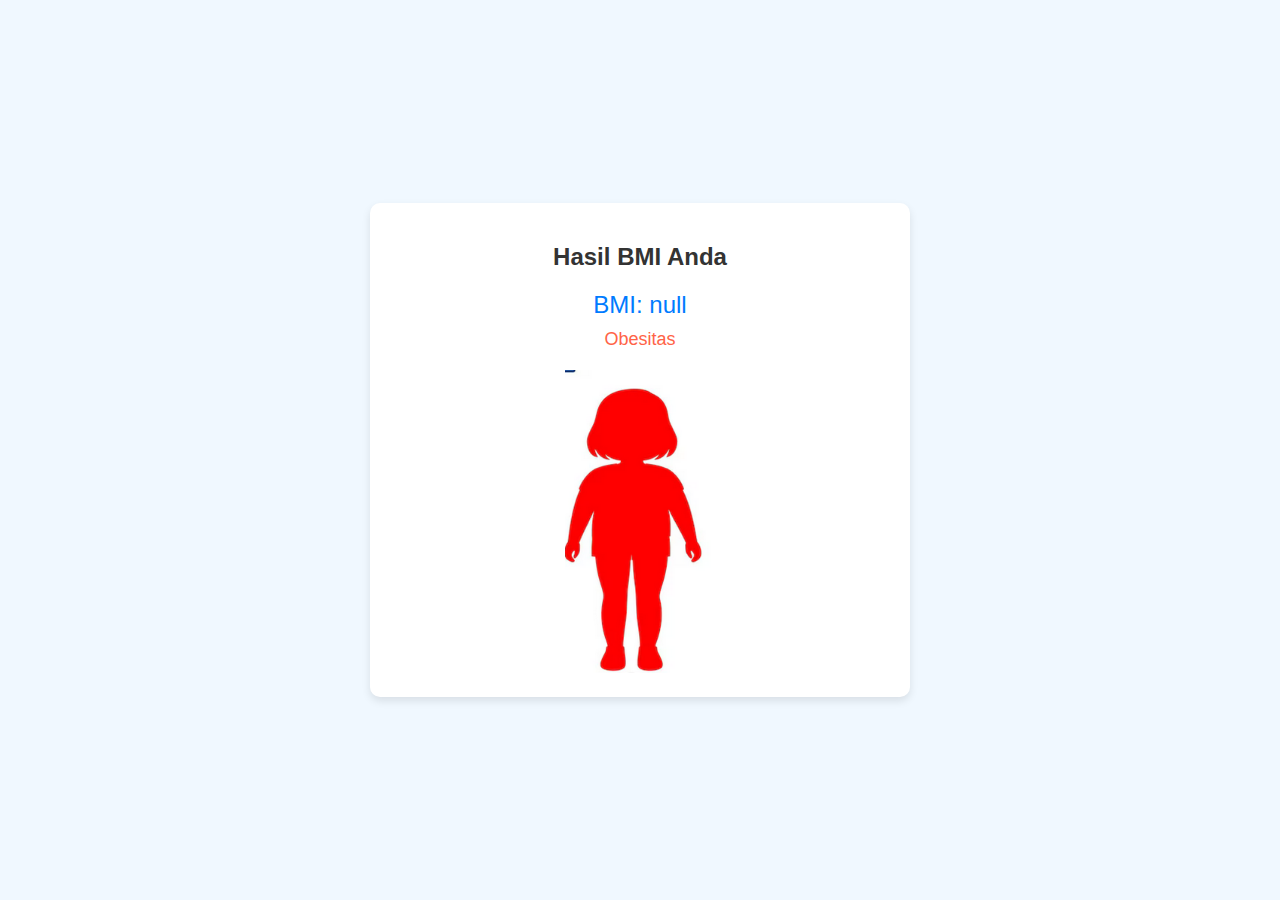
==== hasil.html @ 71cb0462 "first push project." ====
<!DOCTYPE html>
<html lang="en">
<head>
    <meta charset="UTF-8">
    <meta name="viewport" content="width=device-width, initial-scale=1.0">
    <title>Hasil BMI</title>
    <style>
        body {
            font-family: Arial, sans-serif;
            background-color: #f0f8ff;
            display: flex;
            justify-content: center;
            align-items: center;
            height: 100vh;
            margin: 0;
        }

        .result-container {
            text-align: center;
            background-color: white;
            padding: 20px;
            border-radius: 10px;
            box-shadow: 0 4px 8px rgba(0, 0, 0, 0.1);
            width: 90%;
            max-width: 500px;
        }

        h2 {
            color: #333;
        }

        img {
            width: 150px;
            height: auto;
            margin-top: 20px;
        }

        .bmi-result {
            font-size: 24px;
            margin-top: 20px;
            color: #007bff;
        }

        .kategori-result {
            font-size: 18px;
            margin-top: 10px;
            color: #ff6347;
        }
    </style>
</head>
<body>
    <div class="result-container">
        <h2>Hasil BMI Anda</h2>
        <div class="bmi-result" id="bmi-value"></div>
        <div class="kategori-result" id="kategori"></div>
        <img id="bmi-image" src="" alt="BMI Result">
    </div>

    <script>
        // Ambil data dari localStorage
        var bmi = localStorage.getItem("bmi");
        var kategori = localStorage.getItem("kategori");

        // Tampilkan hasil BMI
        document.getElementById('bmi-value').innerText = "BMI: " + bmi;

        // Tentukan kategori dan tampilkan gambar yang sesuai
        var kategoriText, imgSrc;
        if (kategori === "underweight") {
            kategoriText = "Berat badan kurang (Underweight)";
            imgSrc = "12.jpg"; // Gambar biru untuk underweight
        } else if (kategori === "normal") {
            kategoriText = "Berat badan normal";
            imgSrc = "13.jpg"; // Gambar hijau untuk normal
        } else if (kategori === "overweight") {
            kategoriText = "Berat badan berlebih (Overweight)";
            imgSrc = "14.jpg"; // Gambar merah untuk overweight
        } else {
            kategoriText = "Obesitas";
            imgSrc = "14.jpg"; // Gambar untuk obesitas (jika ada)
        }

        document.getElementById('kategori').innerText = kategoriText;
        document.getElementById('bmi-image').src = imgSrc;
    </script>
</body>
</html>
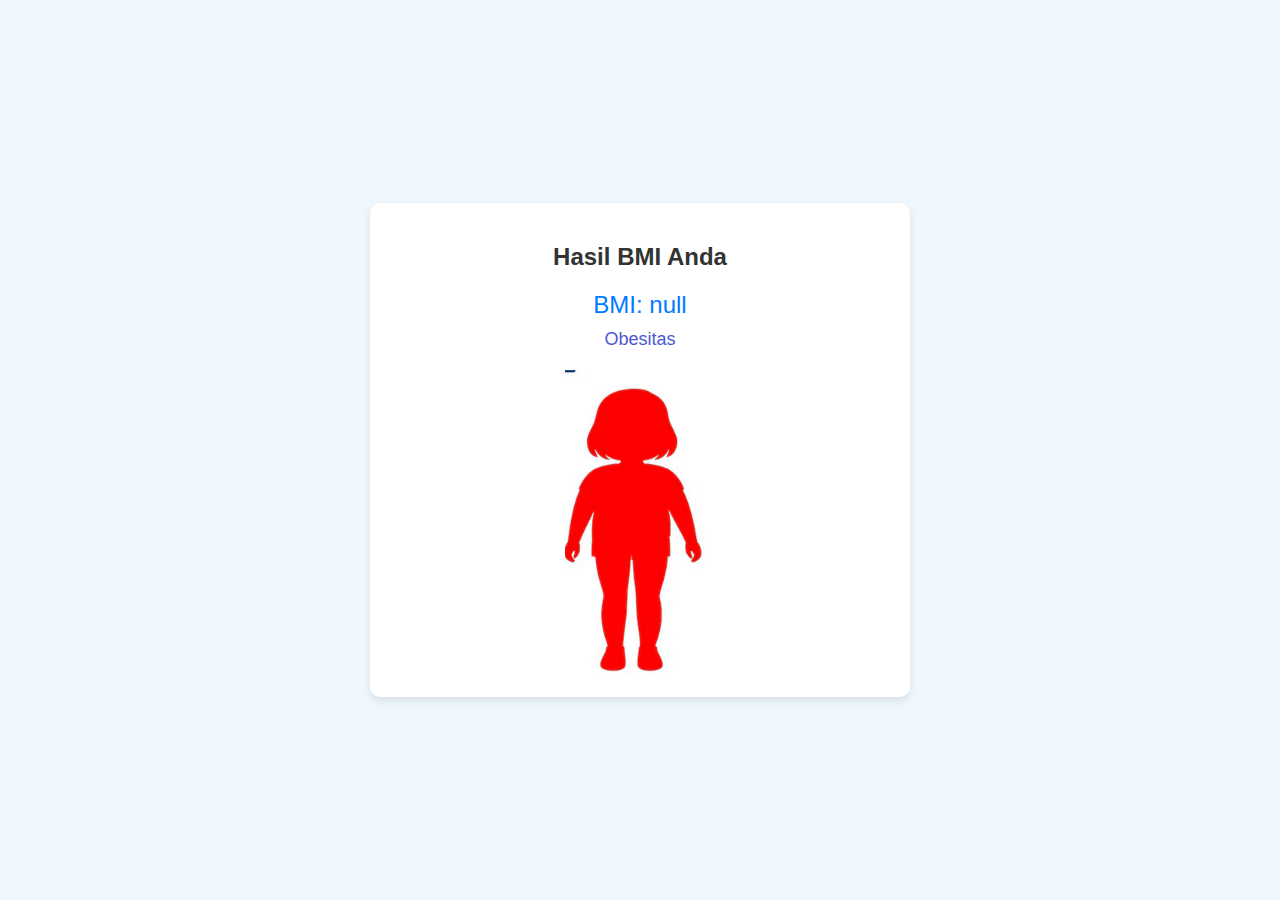
==== commit 2c976d0a: "mengganti warna hasil." ====
--- a/hasil.html
+++ b/hasil.html
@@ -44,7 +44,7 @@
         .kategori-result {
             font-size: 18px;
             margin-top: 10px;
-            color: #ff6347;
+            color: #4e59d0;
         }
     </style>
 </head>
